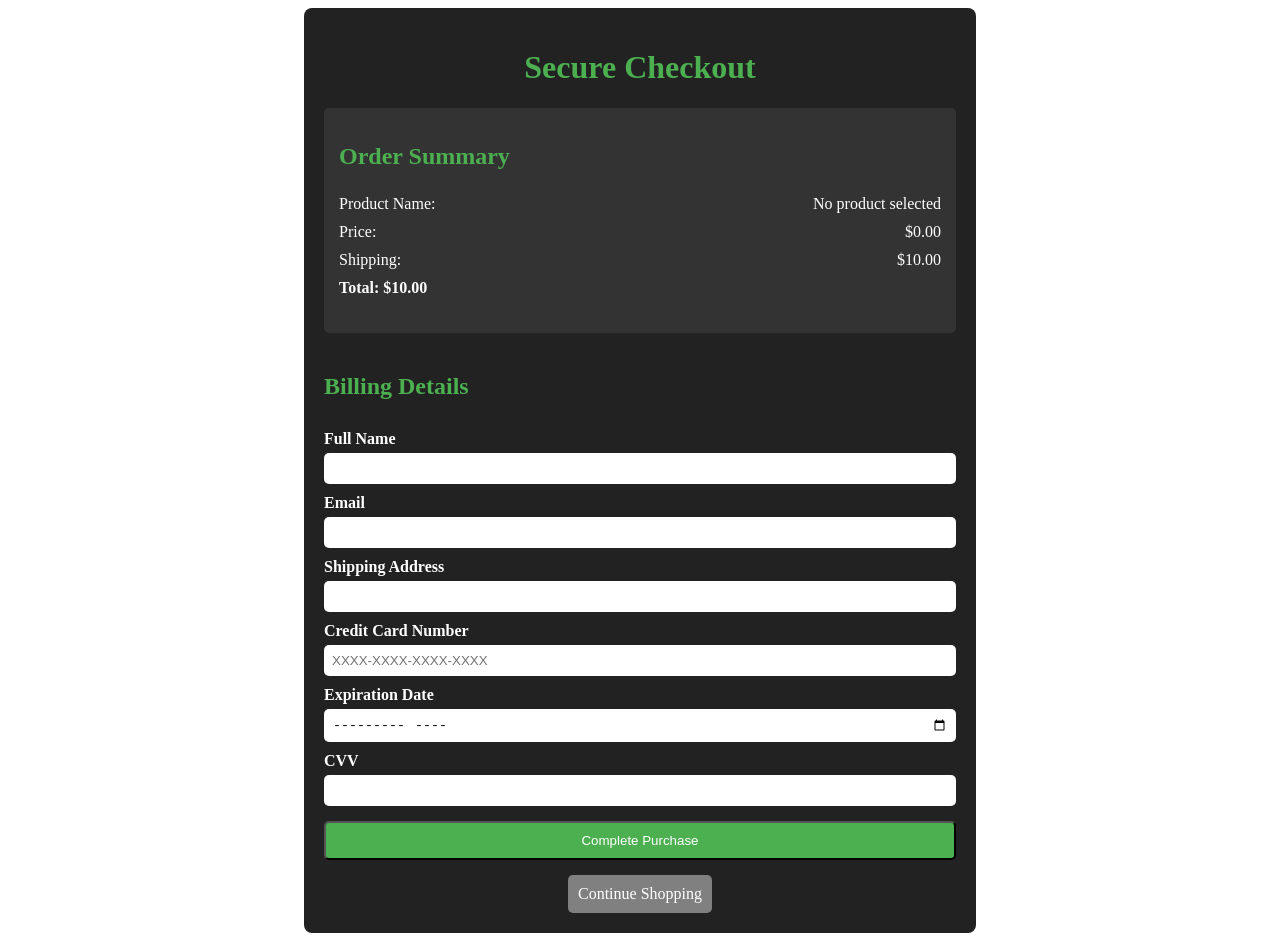
==== app/templates/checkout.html @ 7037af92 "modernize ecommerce ap" ====
<!DOCTYPE html>
<html lang="en">
<head>
    <meta charset="UTF-8">
    <meta name="viewport" content="width=device-width, initial-scale=1.0">
    <title>Checkout - High-Tech eCommerce</title>
    <link rel="stylesheet" href="/static/styles.css">
</head>
<body>
    <div class="checkout-container">
        <h1>Secure Checkout</h1>
        
        <!-- Order Summary -->
        <div class="order-summary">
            <h2>Order Summary</h2>
            <ul>
                <li>Product Name: <span id="product-name">Selected Item</span></li>
                <li>Price: <span id="product-price">$0.00</span></li>
                <li>Shipping: <span>$10.00</span></li>
                <li><strong>Total: <span id="total-price">$0.00</span></strong></li>
            </ul>
        </div>

        <!-- Payment & Shipping Form -->
        <form id="checkout-form">
            <h2>Billing Details</h2>
            <label for="fullname">Full Name</label>
            <input type="text" id="fullname" name="fullname" required>

            <label for="email">Email</label>
            <input type="email" id="email" name="email" required>

            <label for="address">Shipping Address</label>
            <input type="text" id="address" name="address" required>

            <label for="card">Credit Card Number</label>
            <input type="text" id="card" name="card" required placeholder="XXXX-XXXX-XXXX-XXXX">

            <label for="exp-date">Expiration Date</label>
            <input type="month" id="exp-date" name="exp-date" required>

            <label for="cvv">CVV</label>
            <input type="text" id="cvv" name="cvv" required maxlength="3">

            <button type="submit" class="button">Complete Purchase</button>
        </form>

        <a href="/products" class="button secondary">Continue Shopping</a>
    </div>

    <script>
        // Simulated product details for order summary
        const selectedProduct = JSON.parse(localStorage.getItem("selectedProduct")) || { name: "No product selected", price: "$0.00" };
        
        document.getElementById("product-name").innerText = selectedProduct.name;
        document.getElementById("product-price").innerText = selectedProduct.price;
        
        let priceValue = parseFloat(selectedProduct.price.replace("$", "")) || 0;
        document.getElementById("total-price").innerText = "$" + (priceValue + 10).toFixed(2);  // Add $10 shipping fee
    </script>
</body>
</html>
---- static/styles.css ----
.checkout-container {
    width: 50%;
    margin: auto;
    padding: 20px;
    background: #222;
    border-radius: 8px;
    color: white;
    text-align: center;
}

h1,
h2 {
    color: #4CAF50;
}

.order-summary {
    background: #333;
    padding: 15px;
    border-radius: 5px;
    text-align: left;
    margin-bottom: 20px;
}

.order-summary ul {
    list-style-type: none;
    padding: 0;
}

.order-summary ul li {
    display: flex;
    justify-content: space-between;
    padding: 5px 0;
}

form {
    display: flex;
    flex-direction: column;
    text-align: left;
}

label {
    margin-top: 10px;
    font-weight: bold;
}

input {
    padding: 8px;
    border-radius: 5px;
    border: none;
    margin-top: 5px;
}

.button {
    display: inline-block;
    margin-top: 15px;
    padding: 10px;
    background: #4CAF50;
    color: white;
    text-decoration: none;
    border-radius: 5px;
    text-align: center;
}

.button:hover {
    background: #3e8e41;
}

.secondary {
    background: gray;
}

.secondary:hover {
    background: darkgray;
}
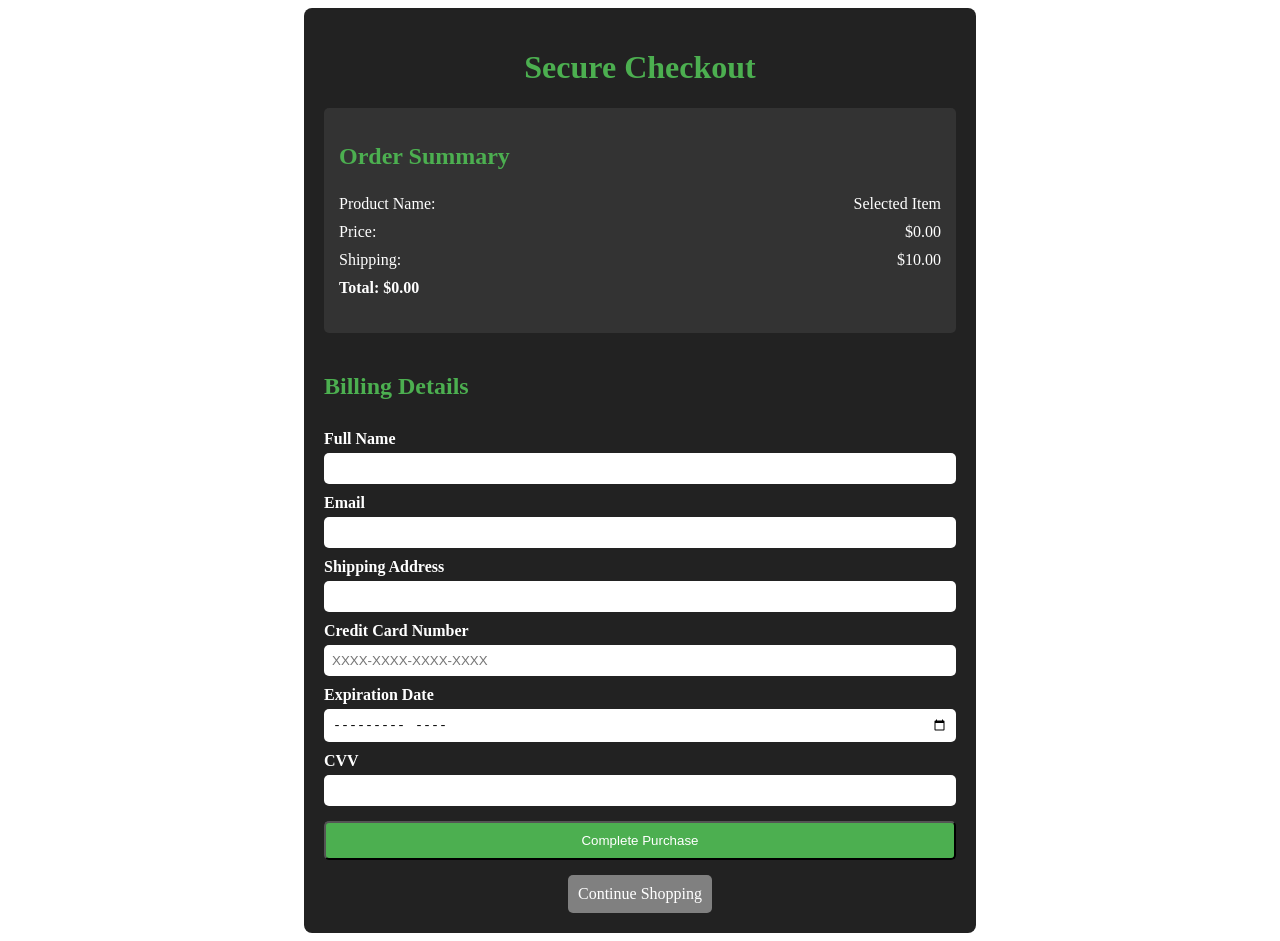
==== commit b34402dd: "modernize ecommerce app" ====
--- a/app/templates/checkout.html
+++ b/app/templates/checkout.html
@@ -47,17 +47,7 @@
 
         <a href="/products" class="button secondary">Continue Shopping</a>
     </div>
-
-    <script>
-        // Simulated product details for order summary
-        const selectedProduct = JSON.parse(localStorage.getItem("selectedProduct")) || { name: "No product selected", price: "$0.00" };
-        
-        document.getElementById("product-name").innerText = selectedProduct.name;
-        document.getElementById("product-price").innerText = selectedProduct.price;
-        
-        let priceValue = parseFloat(selectedProduct.price.replace("$", "")) || 0;
-        document.getElementById("total-price").innerText = "$" + (priceValue + 10).toFixed(2);  // Add $10 shipping fee
-    </script>
 </body>
 </html>
 
+
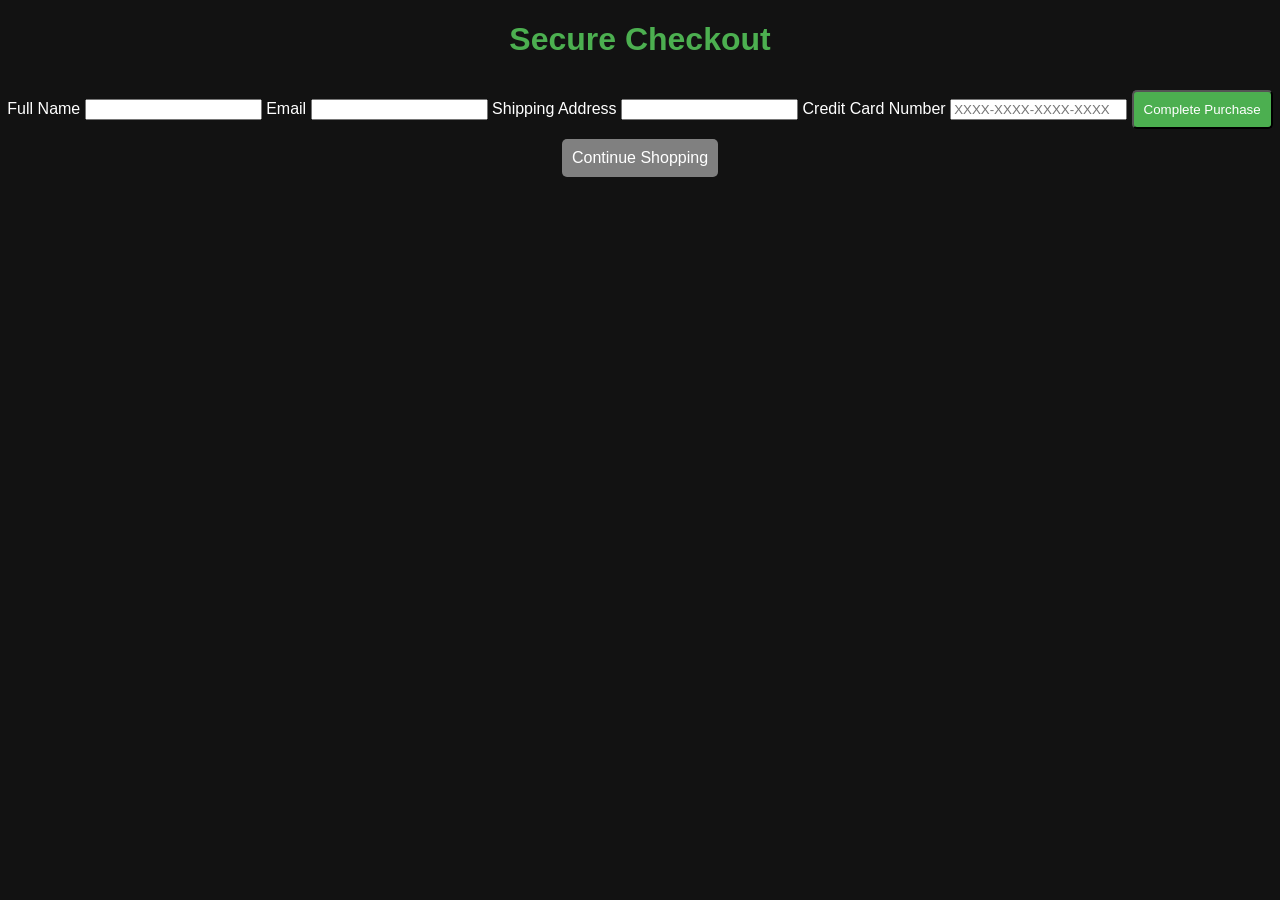
==== commit 12f3354c: "modernize ecommerce app" ====
--- a/app/templates/checkout.html
+++ b/app/templates/checkout.html
@@ -9,21 +9,7 @@
 <body>
     <div class="checkout-container">
         <h1>Secure Checkout</h1>
-        
-        <!-- Order Summary -->
-        <div class="order-summary">
-            <h2>Order Summary</h2>
-            <ul>
-                <li>Product Name: <span id="product-name">Selected Item</span></li>
-                <li>Price: <span id="product-price">$0.00</span></li>
-                <li>Shipping: <span>$10.00</span></li>
-                <li><strong>Total: <span id="total-price">$0.00</span></strong></li>
-            </ul>
-        </div>
-
-        <!-- Payment & Shipping Form -->
         <form id="checkout-form">
-            <h2>Billing Details</h2>
             <label for="fullname">Full Name</label>
             <input type="text" id="fullname" name="fullname" required>
 
@@ -36,15 +22,8 @@
             <label for="card">Credit Card Number</label>
             <input type="text" id="card" name="card" required placeholder="XXXX-XXXX-XXXX-XXXX">
 
-            <label for="exp-date">Expiration Date</label>
-            <input type="month" id="exp-date" name="exp-date" required>
-
-            <label for="cvv">CVV</label>
-            <input type="text" id="cvv" name="cvv" required maxlength="3">
-
             <button type="submit" class="button">Complete Purchase</button>
         </form>
-
         <a href="/products" class="button secondary">Continue Shopping</a>
     </div>
 </body>
--- a/static/styles.css
+++ b/static/styles.css
@@ -1,11 +1,10 @@
-.checkout-container {
-    width: 50%;
-    margin: auto;
-    padding: 20px;
-    background: #222;
-    border-radius: 8px;
+body {
+    font-family: Arial, sans-serif;
+    background-color: #121212;
     color: white;
     text-align: center;
+    margin: 0;
+    padding: 0;
 }
 
 h1,
@@ -13,52 +12,37 @@
     color: #4CAF50;
 }
 
-.order-summary {
-    background: #333;
-    padding: 15px;
-    border-radius: 5px;
-    text-align: left;
-    margin-bottom: 20px;
+.products-grid,
+.products {
+    display: flex;
+    flex-wrap: wrap;
+    justify-content: center;
+    gap: 20px;
+    margin-top: 20px;
 }
 
-.order-summary ul {
-    list-style-type: none;
-    padding: 0;
+.product-card {
+    background: #222;
+    padding: 15px;
+    border-radius: 8px;
+    width: 250px;
+    text-align: center;
 }
 
-.order-summary ul li {
-    display: flex;
-    justify-content: space-between;
-    padding: 5px 0;
-}
-
-form {
-    display: flex;
-    flex-direction: column;
-    text-align: left;
-}
-
-label {
-    margin-top: 10px;
-    font-weight: bold;
-}
-
-input {
-    padding: 8px;
-    border-radius: 5px;
-    border: none;
-    margin-top: 5px;
+.product-card img {
+    width: 100%;
+    height: auto;
+    border-radius: 8px;
 }
 
 .button {
     display: inline-block;
-    margin-top: 15px;
+    margin-top: 10px;
     padding: 10px;
     background: #4CAF50;
     color: white;
     text-decoration: none;
     border-radius: 5px;
-    text-align: center;
 }
 
 .button:hover {
